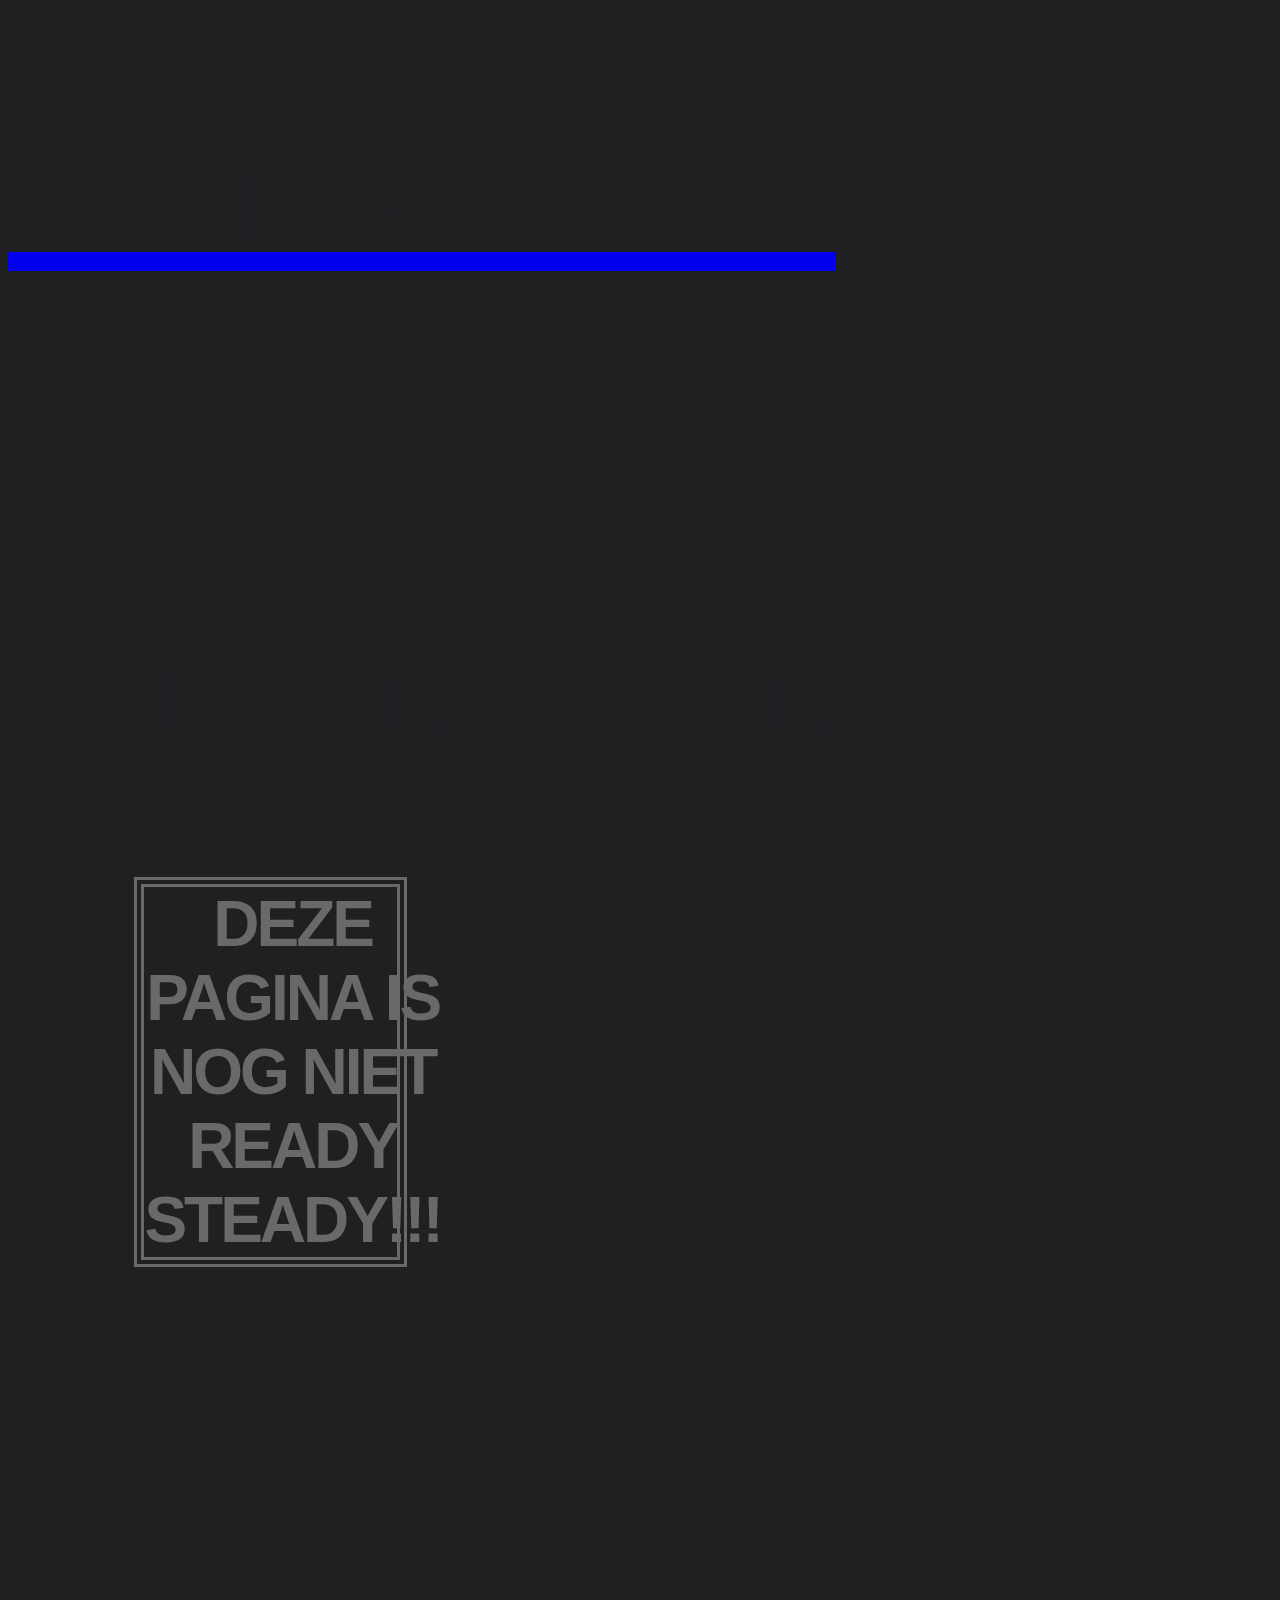
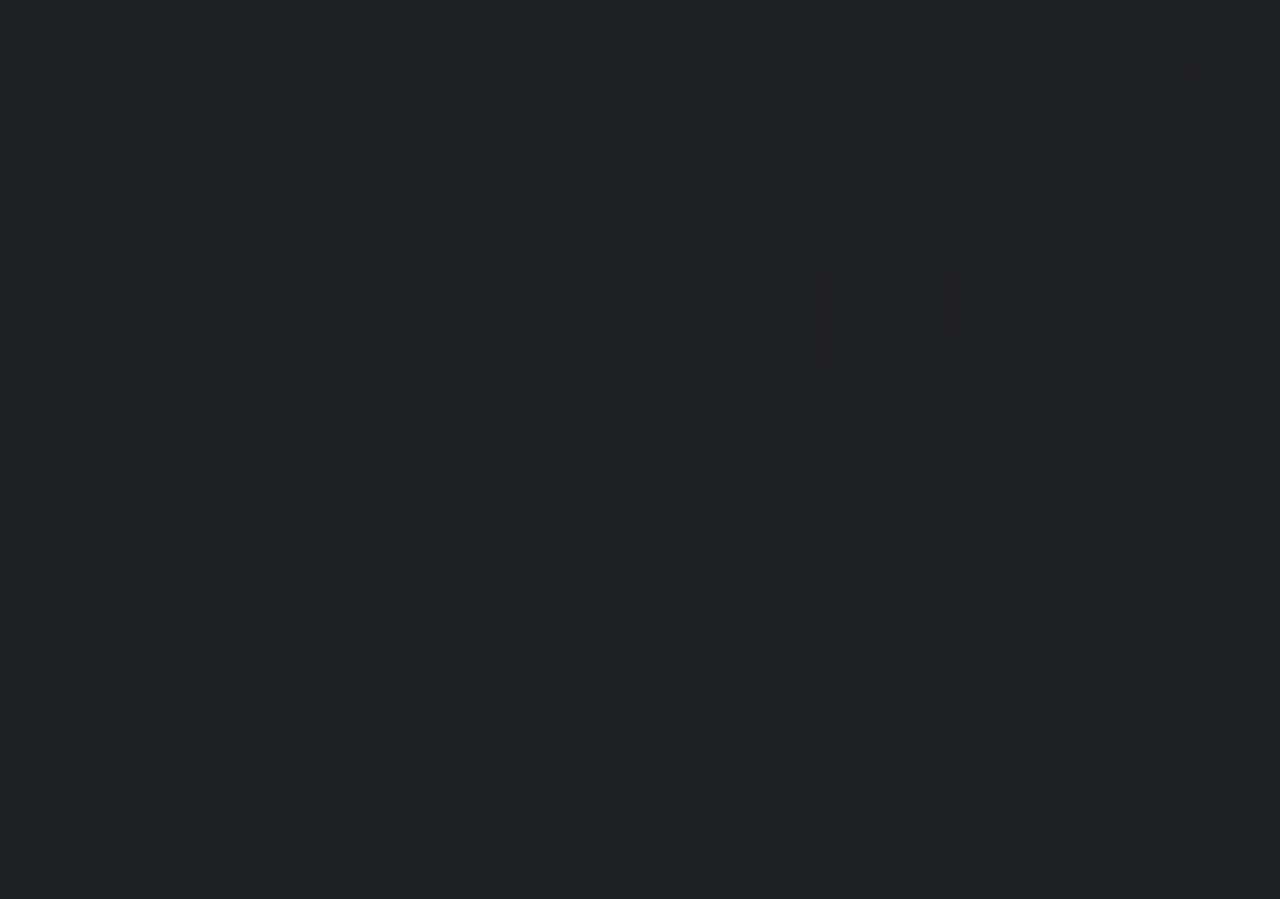
==== signUp.html @ 3cc0f9c3 "Mobile version" ====
<!DOCTYPE HTML>
<HTML>

<link href="SSTentacles1.css" rel="stylesheet" type="text/css" media="screen">
<style>
    @import url('https://fonts.googleapis.com/css2?family=Russo+One');
    h1 {
        font-family: 'Russo One', sans-serif;
    }
</style>
<body>
    <div id="div">
        <div class="rightbox">
            <a href="index.html">
                <H1 class="ClickTitle">Tentacles</H1>
            </a>
        </div>
        <!--<div style="align-items: center; justify-content: center;" class="formbox">
            <form>
                <label for="Aanwezigheid">U there?</label><br />
                <input type="text" id="Aanwezigheid" name="Aanwezigheid" /><br />
                <label for="Naam">Naam?</label><br />
                <input type="text" id="Naam" name="Naam" /><br />
                <label for="Email">Email</label><br />
                <input type="text" id="Email" name="Email" /><br /><br />
                <input type="submit" value="Bevestig" />
            </form>
        </div>-->
        <div>
            <div class="row">
                <div class="col-2">
                    <h1>
                        VERBODEN TOEGANG!!!
                    </h1>
                </div>
                <div class="col-2">
                    <h2>
                        DEZE PAGINA IS NOG NIET READY STEADY!!!
                    </h2>
                </div>
                <div class="col-2">
                    <h1>
                        KEER NU GELIJK TERUG VOORDAT IK JE GA HACKEN!!!
                    </h1>
                </div>
            </div>
        </div>
    </div>
</body>
</HTML>
---- SSTentacles1.css ----
#div{
   background : url('https://studenthome.hku.nl/~aron.bockting/projects/CarWash/PngTentacleV5.png') no-repeat;
   background-size : cover;
      
      max-height: 100%;
   min-height : 792px;
      left: 10%
          
    max-width: 80%;
   min-width: 619px;
      z-index: -2;
      height: 100%
      position: inherit;
}

.ImageButton {
    max-width: 100%;
    border-radius: 25%;
    transition: transform .2s;
}

.ImageButton:hover {
    transform: scale(1.1);
}

.LogoImage {
    margin: inherit;
}

.MobileText {
    margin: inherit;
}
.href_homebutton{
    position:fixed;
}

.blankspace {
    max-width: 3%;
}
@media (max-width: 1000px) {
    .MobileText {
        margin: auto;
        text-align: center;
    }

    .LogoImage {
        margin: auto;
    }

    .ImageButton {
        max-width: 100%;
        margin: auto;
    }

.href_homebutton{
    right:10%;
}

    .imageImage {
        width: 700px;
        height: auto;
    }

    .blankspace {
        max-width: 0%;
    }
}



    .formbox {
        padding-top: 200px;
        display: flex;
        color: white;
        font-size: 32px;
    }

    input[type="text"] {
        background-color: gray;
        width: 200px;
        height: 200px;
    }

    input[type="submit"] {
        background-color: gray;
    }

    h1 {
        color: #1f2022;
        font-family: 'Russo One', sans-serif;
        font-weight: bold;
        font-size: 1200%;
        letter-spacing: -12px;
        z-index: -1;
        margin: 0px;
        margin-top: 64px;
        animation-name: Title_anim;
        animation-duration: 2500ms;
        animation-iteration-count: infinite;
        animation-timing-function: ease-in-out;
        animation-delay: 800ms;
    }

    h2 {
        margin-left: 10%;
        color: dimgray;
        font-family: 'Russo   One', sans-serif;
        font-weight: bold;
        font-size: 400%;
        letter-spacing: -3px;
        z-index: 0;
        animation-name: WordComeUp_anim;
        animation-duration: 4250ms;
        z-index: 2;
        text-align: center;
        width: 20%;
        display: flex;
        flex-wrap: wrap;
        border: 10px;
        border-style: double;
        border-color: dimgray;
        animation-timing-function: ease-in-out;
    }

    p1 {
        color: dimgray;
        font-family: courier;
        right: 200px;
        font-size: 160%;
        animation-name: WordComeUp_anim;
        animation-duration: 2000ms;
        z-index: 2;
        animation-timing-function: ease-in-out;
    }

    p {
        color: dimgray;
        font-family: courier;
        font-size: 200%;
        animation-name: WordComeUp_anim;
        animation-duration: 2000ms;
        z-index: 2;
        animation-timing-function: ease-in-out;
    }

    .important {
        font-weight: bold;
    }



    .date {
        font-weight: bold;
        word-spacing: 20px;
        font-size: 300%;
    }

    body {
        background: #1f2022;
        padding: none;
        margin: none;
        z-index: -2;
        animation-name: Background_anim;
        animation-duration: 1500ms;
    }

    .kiekje {
        transition: 3s ease;
        display: inline-block;
    }

    .photobubble {
        align-items: center;
    }

    .container {
        position: relative;
        text-align: center;
        color: white;
    }


@media only screen and (max-width: 1000px) {
    h1 {
        display: flex;
        position: static;
    }

    h2 {
        font-size: 800%;
        width: 60%
    }

    p {
        font-size: 340%;
    }

    p1 {
        font-size: 200%;
    }

    #div {
        max-width: 100%;
    }
}

.icon{
        position: absolute;
        top: 50%;
        left: 50%;
        transform: translate(-50%, -50%);
        -ms-transform: translate(-50%, -50%);
        text-align: center;
}

    @keyframes WordComeUp_anim {
        0% {
            opacity: 0%;
        }

        80% {
            opacity: 0%;
        }

        100% {
            opacity: 100%;
        }
    }

    @keyframes Title_anim {
        0% {
            color: #1f2022;
        }

        6% {
            color: #444444;
        }

        30% {
            color: #1f2022;
        }

        34% {
            color: #666666;
        }

        58% {
            color: #1f2022;
        }

        62% {
            color: #444444;
        }

        86% {
            color: #1f2022;
        }

        100% {
            color: #1f2022;
        }
    }

    @keyframes Background_anim {
        0% {
            background-color: #1f2022;
        }

        50% {
            color: #1f2022;
        }

        65% {
            background-color: #444444;
        }

        100% {
            background-color: #1f2022;
        }
    }
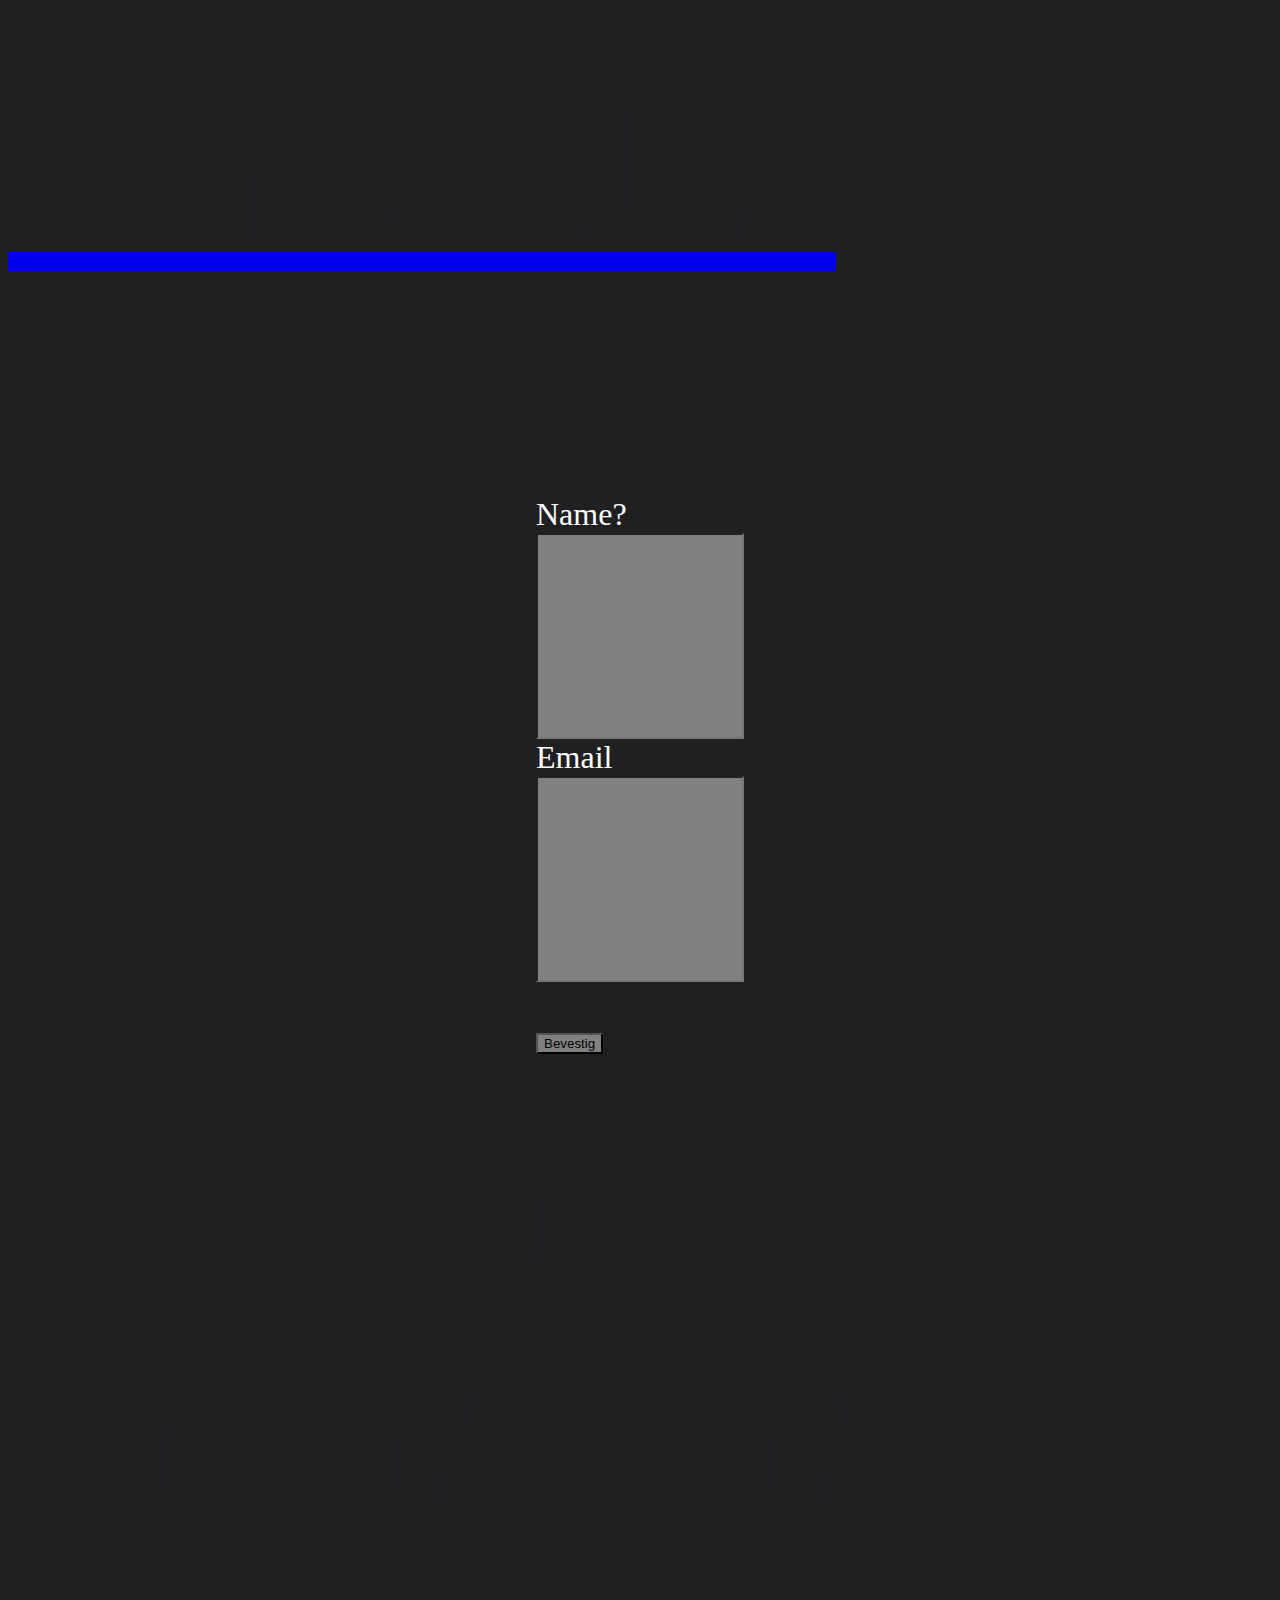
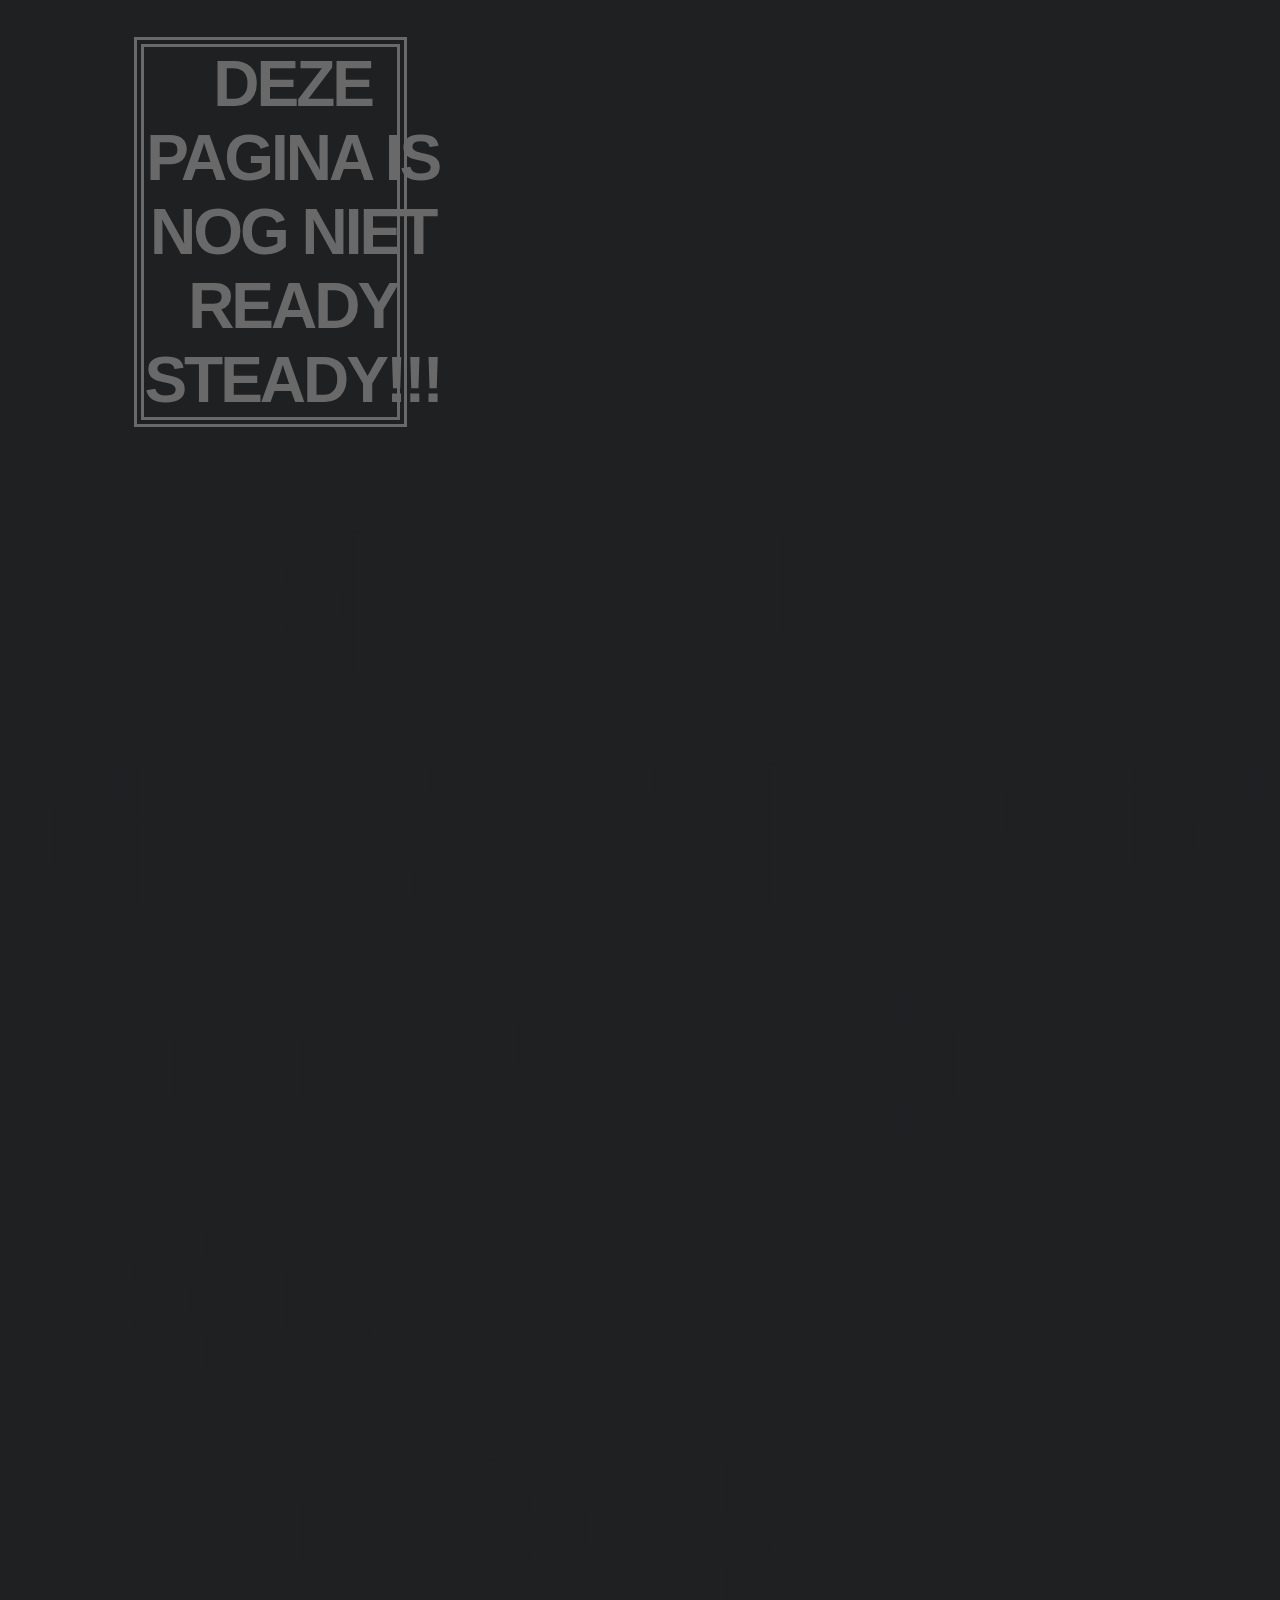
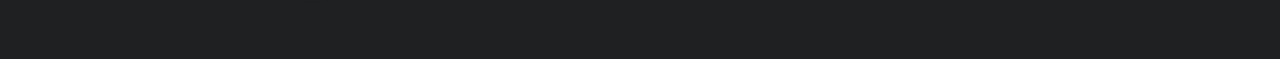
==== commit 2b7bf8d4: "Add files via upload" ====
--- a/signUp.html
+++ b/signUp.html
@@ -1,50 +1,48 @@
-<!DOCTYPE HTML>
-<HTML>
-
-<link href="SSTentacles1.css" rel="stylesheet" type="text/css" media="screen">
-<style>
-    @import url('https://fonts.googleapis.com/css2?family=Russo+One');
-    h1 {
-        font-family: 'Russo One', sans-serif;
-    }
-</style>
-<body>
-    <div id="div">
-        <div class="rightbox">
-            <a href="index.html">
-                <H1 class="ClickTitle">Tentacles</H1>
-            </a>
-        </div>
-        <!--<div style="align-items: center; justify-content: center;" class="formbox">
-            <form>
-                <label for="Aanwezigheid">U there?</label><br />
-                <input type="text" id="Aanwezigheid" name="Aanwezigheid" /><br />
-                <label for="Naam">Naam?</label><br />
-                <input type="text" id="Naam" name="Naam" /><br />
-                <label for="Email">Email</label><br />
-                <input type="text" id="Email" name="Email" /><br /><br />
-                <input type="submit" value="Bevestig" />
-            </form>
-        </div>-->
-        <div>
-            <div class="row">
-                <div class="col-2">
-                    <h1>
-                        VERBODEN TOEGANG!!!
-                    </h1>
-                </div>
-                <div class="col-2">
-                    <h2>
-                        DEZE PAGINA IS NOG NIET READY STEADY!!!
-                    </h2>
-                </div>
-                <div class="col-2">
-                    <h1>
-                        KEER NU GELIJK TERUG VOORDAT IK JE GA HACKEN!!!
-                    </h1>
-                </div>
-            </div>
-        </div>
-    </div>
-</body>
-</HTML>+<!DOCTYPE HTML>
+<HTML>
+
+<link href="SSTentacles1.css" rel="stylesheet" type="text/css" media="screen">
+<style>
+    @import url('https://fonts.googleapis.com/css2?family=Russo+One');
+    h1 {
+        font-family: 'Russo One', sans-serif;
+    }
+</style>
+<body>
+    <div id="div">
+        <div class="rightbox">
+            <a href="index.html">
+                <H1 class="ClickTitle">Tentacles</H1>
+            </a>
+        </div>
+       <div style="align-items: center; justify-content: center;" class="formbox"method="POST" action="RegisterSignUp.php">
+            <form>
+                <label for="Naam">Name?</label><br />
+                <input type="text" id="name" name="name" /><br />
+                <label for="Email">Email</label><br />
+                <input type="text" id="email" name="email" /><br /><br />
+                <input type="submit" value="Bevestig" />
+            </form>
+        </div>
+        <div>
+            <div class="row">
+                <div class="col-2">
+                    <h1>
+                        VERBODEN TOEGANG!!!
+                    </h1>
+                </div>
+                <div class="col-2">
+                    <h2>
+                        DEZE PAGINA IS NOG NIET READY STEADY!!!
+                    </h2>
+                </div>
+                <div class="col-2">
+                    <h1>
+                        KEER NU GELIJK TERUG VOORDAT IK JE GA HACKEN!!!
+                    </h1>
+                </div>
+            </div>
+        </div>
+    </div>
+</body>
+</HTML>
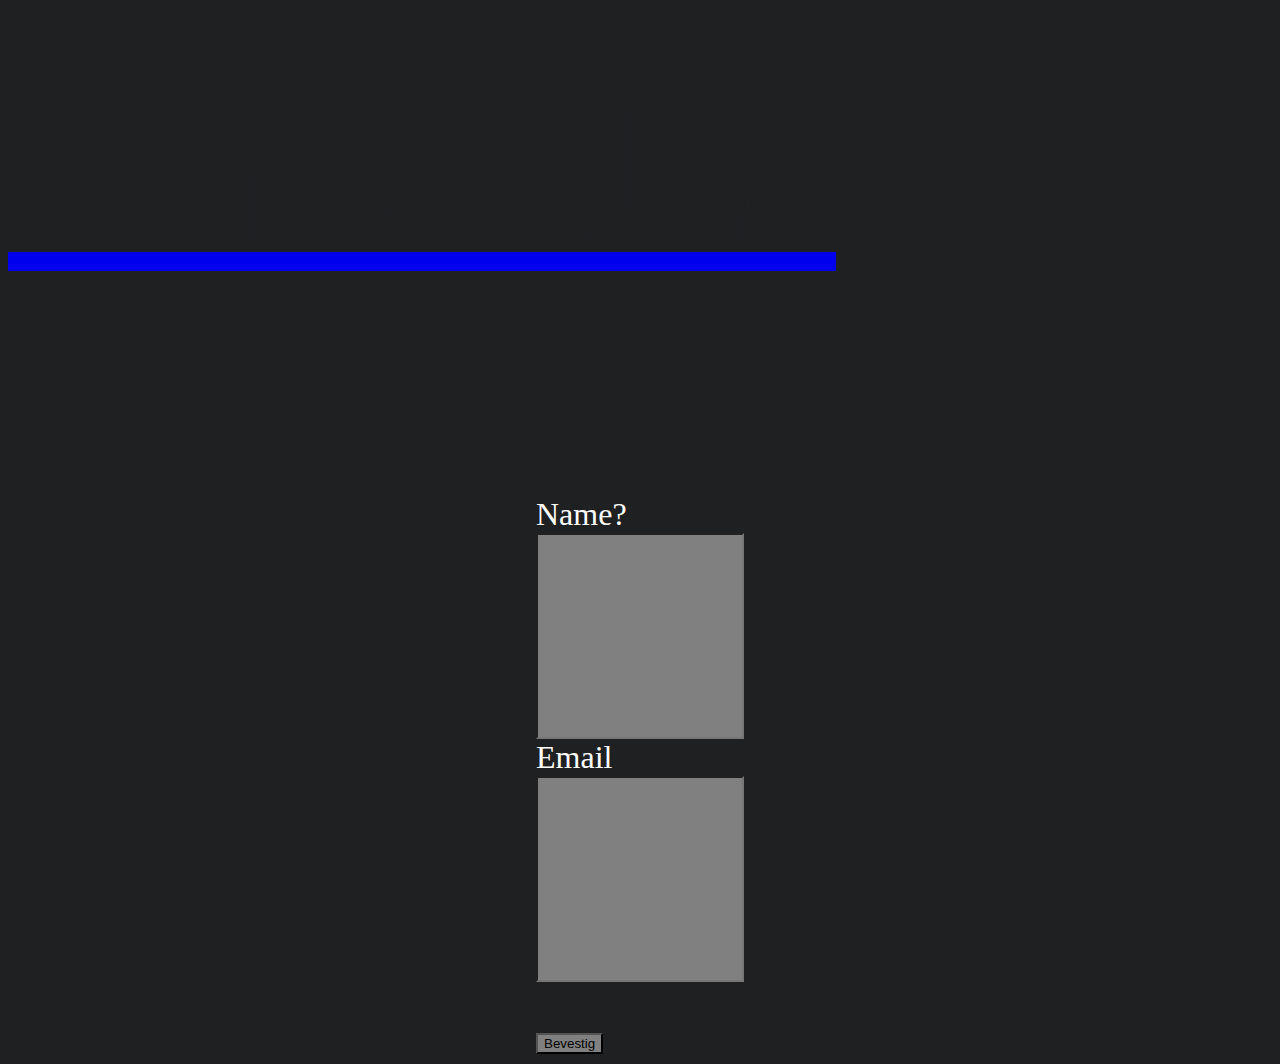
==== commit 0d131523: "Update signUp.html" ====
--- a/signUp.html
+++ b/signUp.html
@@ -25,23 +25,6 @@
             </form>
         </div>
         <div>
-            <div class="row">
-                <div class="col-2">
-                    <h1>
-                        VERBODEN TOEGANG!!!
-                    </h1>
-                </div>
-                <div class="col-2">
-                    <h2>
-                        DEZE PAGINA IS NOG NIET READY STEADY!!!
-                    </h2>
-                </div>
-                <div class="col-2">
-                    <h1>
-                        KEER NU GELIJK TERUG VOORDAT IK JE GA HACKEN!!!
-                    </h1>
-                </div>
-            </div>
         </div>
     </div>
 </body>
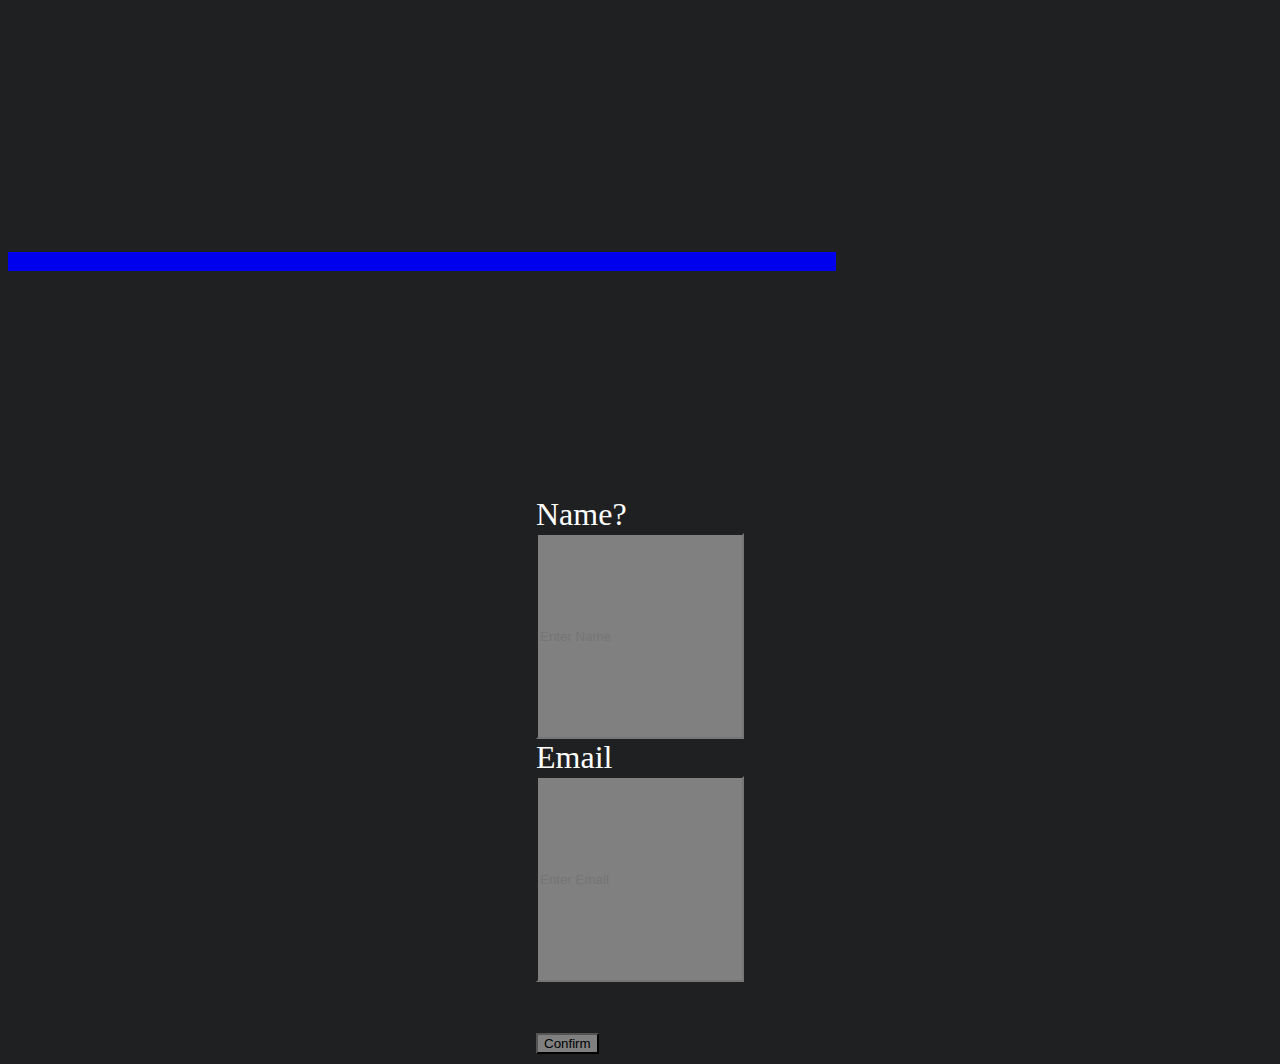
==== commit c815748c: "Update signUp.html" ====
--- a/signUp.html
+++ b/signUp.html
@@ -15,13 +15,13 @@
                 <H1 class="ClickTitle">Tentacles</H1>
             </a>
         </div>
-       <div style="align-items: center; justify-content: center;" class="formbox"method="POST" action="RegisterSignUp.php">
+       <div  action="RegisterSignUp.php" style="align-items: center; justify-content: center;" class="formbox"method="POST">
             <form>
                 <label for="Naam">Name?</label><br />
-                <input type="text" id="name" name="name" /><br />
+                <input type="text" placeholder="Enter Name" id="name" name="name" /><br />
                 <label for="Email">Email</label><br />
-                <input type="text" id="email" name="email" /><br /><br />
-                <input type="submit" value="Bevestig" />
+                <input type="text" placeholder="Enter Email" id="email" name="email" /><br /><br />
+                <input type="submit" value="Confirm" />
             </form>
         </div>
         <div>
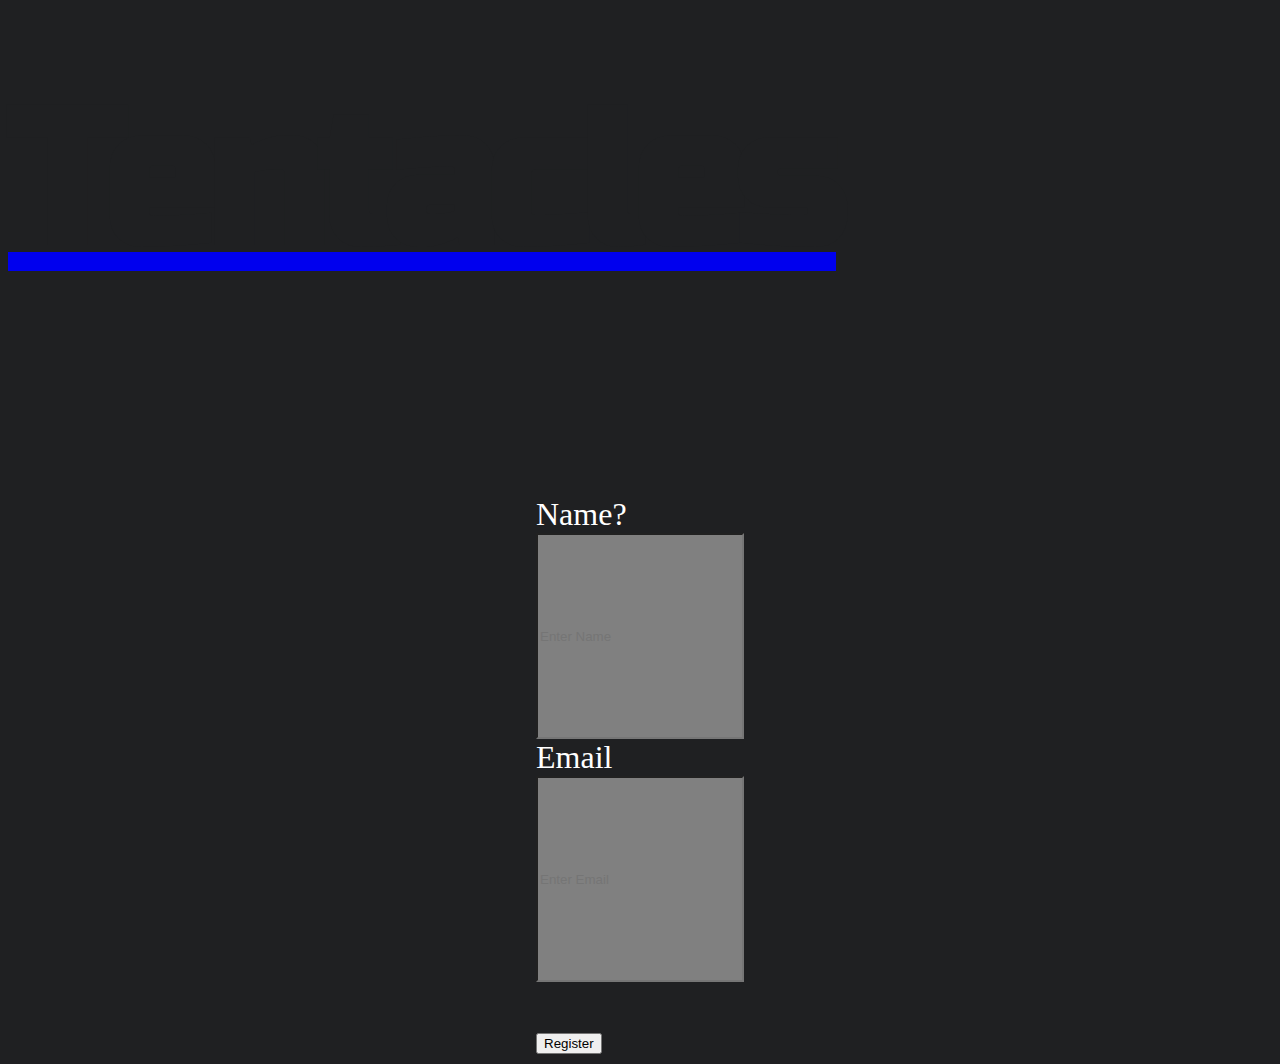
==== commit fa837a88: "Update signUp.html" ====
--- a/signUp.html
+++ b/signUp.html
@@ -15,13 +15,13 @@
                 <H1 class="ClickTitle">Tentacles</H1>
             </a>
         </div>
-       <div  action="RegisterSignUp.php" style="align-items: center; justify-content: center;" class="formbox"method="POST">
+       <div  action="RegisterSignUp.php" style="align-items: center; justify-content: center;" class="formbox" method="POST">
             <form>
                 <label for="Naam">Name?</label><br />
                 <input type="text" placeholder="Enter Name" id="name" name="name" /><br />
                 <label for="Email">Email</label><br />
                 <input type="text" placeholder="Enter Email" id="email" name="email" /><br /><br />
-                <input type="submit" value="Confirm" />
+                <button type="submit">Register</button>
             </form>
         </div>
         <div>
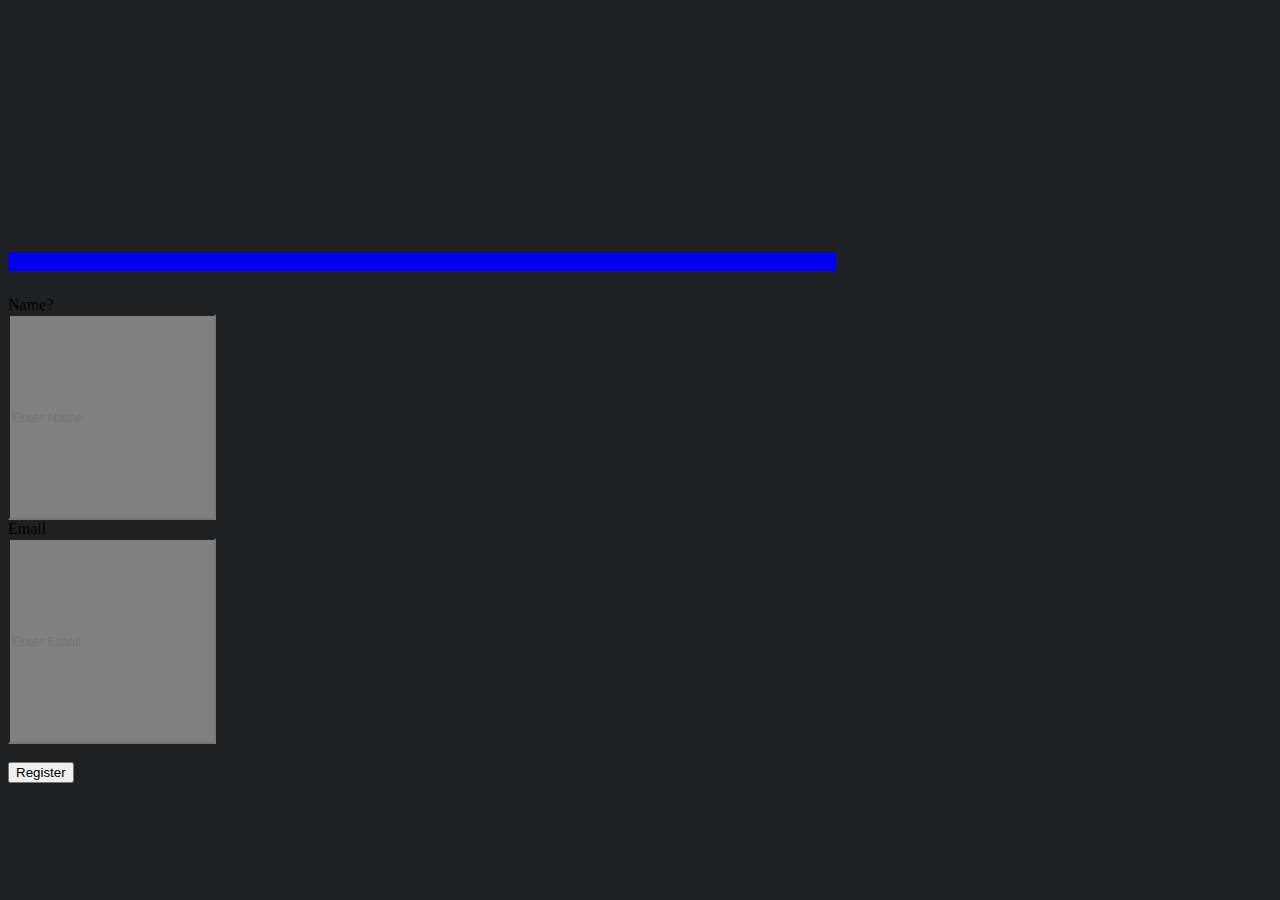
==== commit 26aef79c: "Update signUp.html" ====
--- a/signUp.html
+++ b/signUp.html
@@ -15,7 +15,7 @@
                 <H1 class="ClickTitle">Tentacles</H1>
             </a>
         </div>
-       <div  action="RegisterSignUp.php" style="align-items: center; justify-content: center;" class="formbox" method="POST">
+       <div  action="RegisterSignUp.php" method="POST">
             <form>
                 <label for="Naam">Name?</label><br />
                 <input type="text" placeholder="Enter Name" id="name" name="name" /><br />
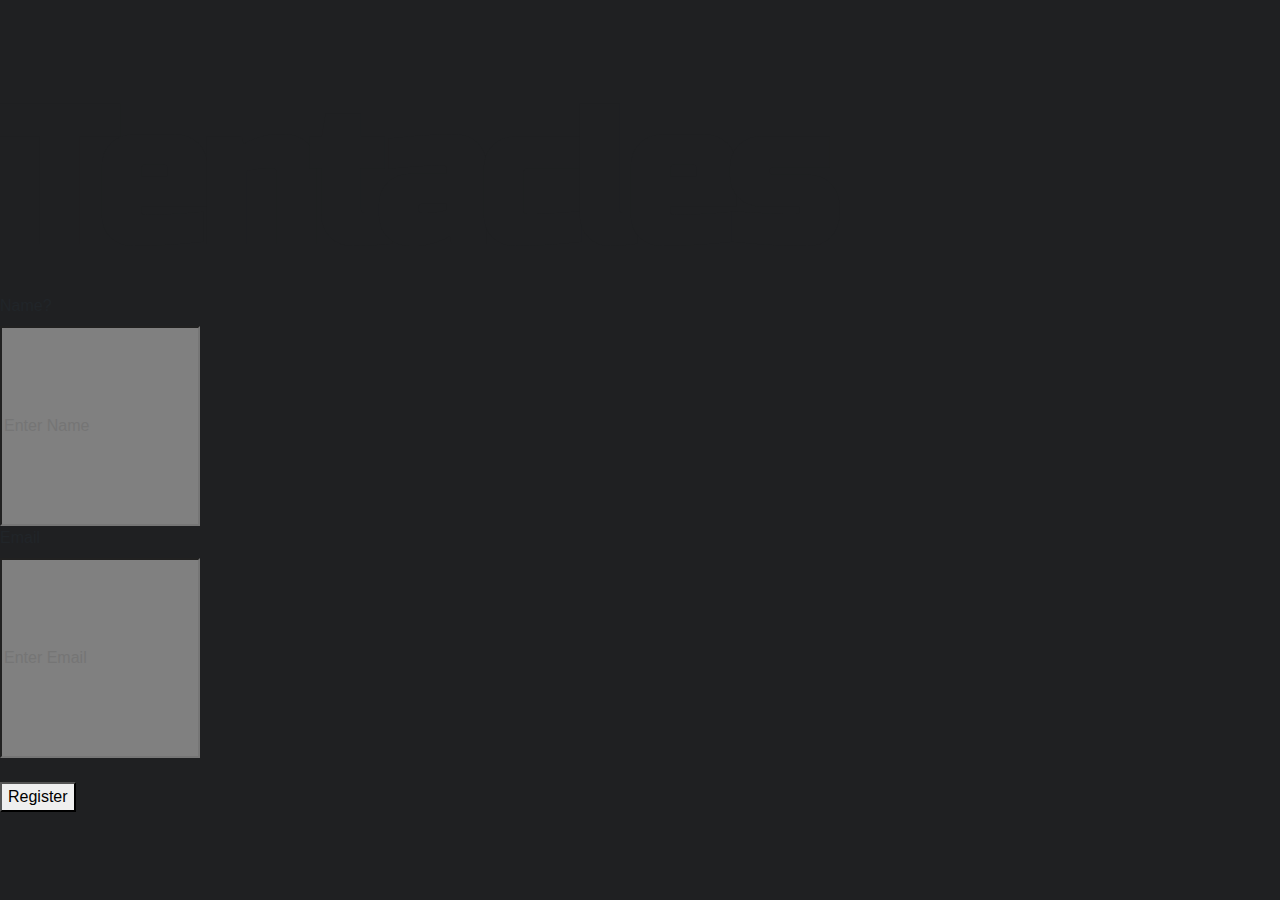
==== commit 25f329e0: "Update signUp.html" ====
--- a/signUp.html
+++ b/signUp.html
@@ -1,6 +1,12 @@
 <!DOCTYPE HTML>
 <HTML>
 
+<link rel="apple-touch-icon" sizes="180x180" href="Images/apple-touch-icon.png">
+<link rel="icon" type="image/png" sizes="32x32" href="Images/favicon-32x32.png">
+<link rel="icon" type="image/png" sizes="16x16" href="Images/favicon-16x16.png">
+<link rel="manifest" href="/site.webmanifest">
+
+<link rel="stylesheet" href="https://cdn.jsdelivr.net/npm/bootstrap@4.3.1/dist/css/bootstrap.min.css" integrity="sha384-ggOyR0iXCbMQv3Xipma34MD+dH/1fQ784/j6cY/iJTQUOhcWr7x9JvoRxT2MZw1T" crossorigin="anonymous">
 <link href="SSTentacles1.css" rel="stylesheet" type="text/css" media="screen">
 <style>
     @import url('https://fonts.googleapis.com/css2?family=Russo+One');
@@ -17,9 +23,9 @@
         </div>
        <div  action="RegisterSignUp.php" method="POST">
             <form>
-                <label for="Naam">Name?</label><br />
+                <label for="name">Name?</label><br />
                 <input type="text" placeholder="Enter Name" id="name" name="name" /><br />
-                <label for="Email">Email</label><br />
+                <label for="name">Email</label><br />
                 <input type="text" placeholder="Enter Email" id="email" name="email" /><br /><br />
                 <button type="submit">Register</button>
             </form>
